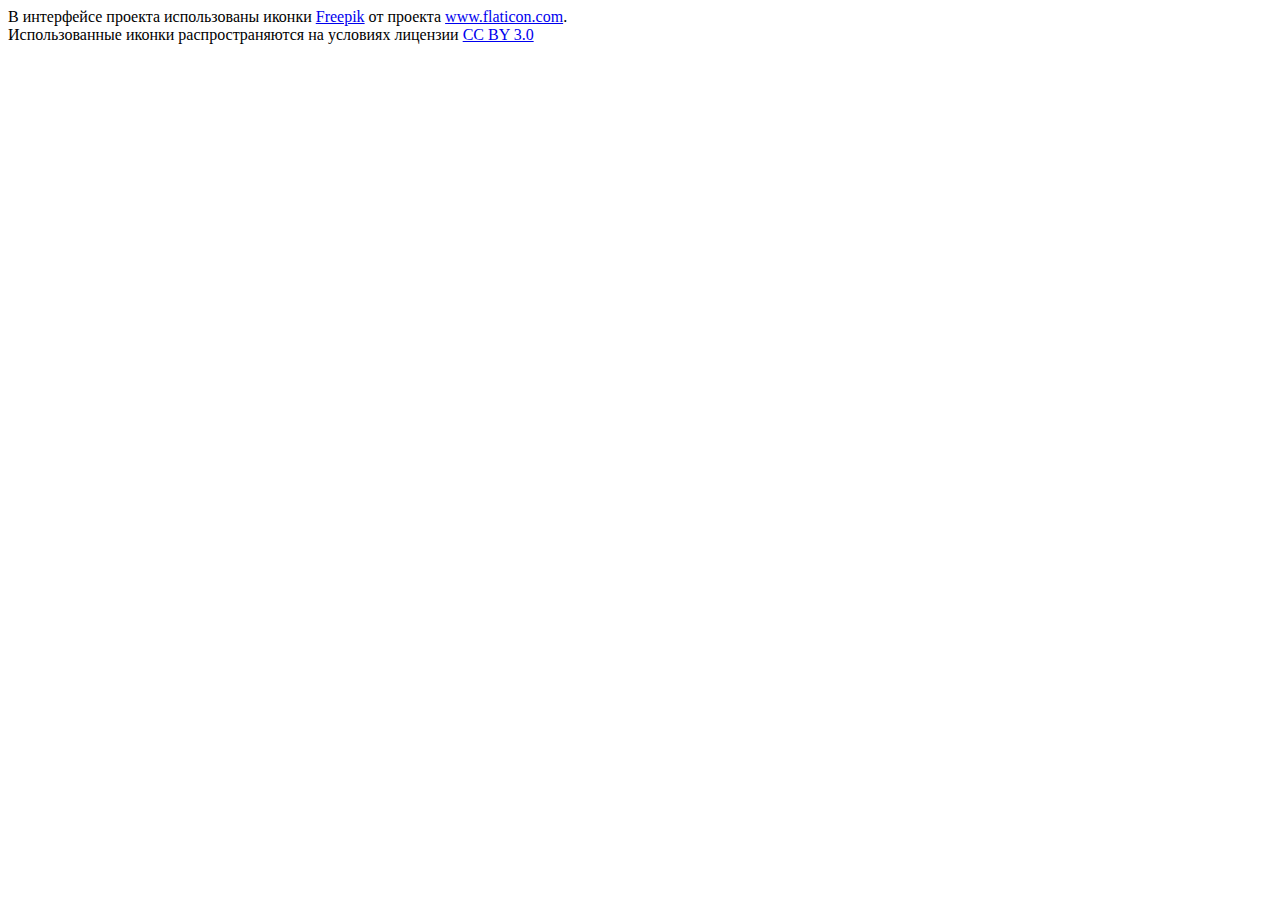
==== about.html @ 81a99827 "move search and results inside map viewport" ====
<html>
	<head>
		<meta charset="utf-8">
		<title>osm.me - О нас и этом сайте</title>
	</head>
	<body>
		<div>
			В интерфейсе проекта использованы иконки <a href="http://www.freepik.com" title="Freepik">Freepik</a>
			от проекта <a href="http://www.flaticon.com" title="Flaticon">www.flaticon.com</a>.<br>
			Использованные иконки распространяются на условиях лицензии <a href="http://creativecommons.org/licenses/by/3.0/"
				title="Creative Commons BY 3.0">CC BY 3.0</a>
		</div>
	</body>
</html>
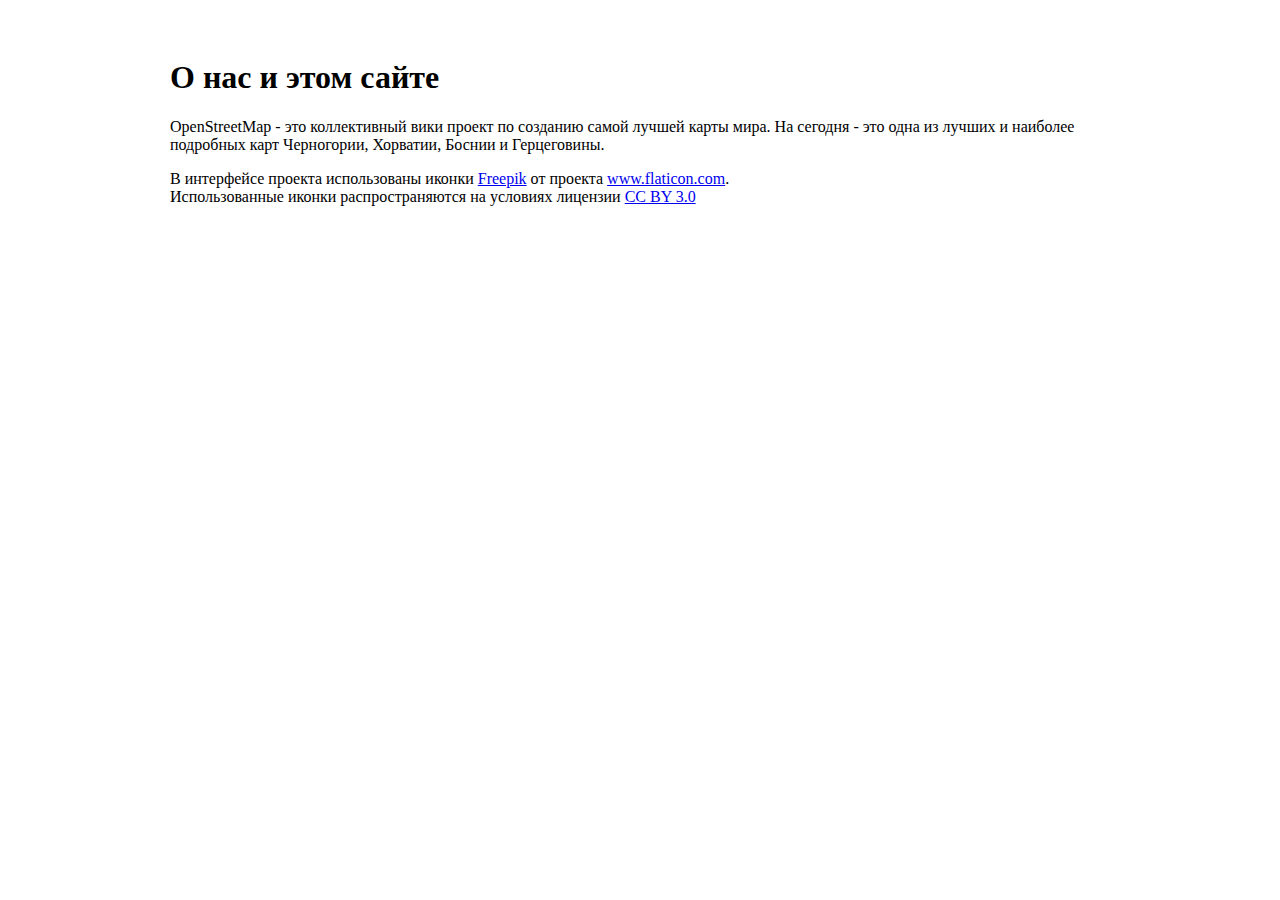
==== commit 9c819c8a: "Верстка, google analytics" ====
--- a/about.html
+++ b/about.html
@@ -1,14 +1,33 @@
+<!doctype html>
 <html>
-	<head>
-		<meta charset="utf-8">
-		<title>osm.me - О нас и этом сайте</title>
-	</head>
-	<body>
-		<div>
-			В интерфейсе проекта использованы иконки <a href="http://www.freepik.com" title="Freepik">Freepik</a>
-			от проекта <a href="http://www.flaticon.com" title="Flaticon">www.flaticon.com</a>.<br>
-			Использованные иконки распространяются на условиях лицензии <a href="http://creativecommons.org/licenses/by/3.0/"
-				title="Creative Commons BY 3.0">CC BY 3.0</a>
+<head>
+	<title>osm.me - О нас и этом сайте</title>
+	<meta charset="utf-8" />
+	<link rel="stylesheet" href="css/layout.css" type="text/css" />
+</head>
+<body>
+	<div class="pagewidth">
+		<div class="page-wrapper clearfix">
+			<div class="maincol">
+				<h1>О нас и этом сайте</h1>
+					<p>
+						OpenStreetMap - это коллективный вики проект по созданию самой лучшей карты мира.
+						На сегодня - это одна из лучших и наиболее подробных карт Черногории, Хорватии, 
+						Боснии и Герцеговины. 
+					</p>
+					<p>
+						
+					</p>
+					<div>
+						В интерфейсе проекта использованы иконки <a
+							href="http://www.freepik.com" title="Freepik">Freepik</a> от проекта
+						<a href="http://www.flaticon.com" title="Flaticon">www.flaticon.com</a>.<br>
+						Использованные иконки распространяются на условиях лицензии <a
+							href="http://creativecommons.org/licenses/by/3.0/"
+							title="Creative Commons BY 3.0">CC BY 3.0</a>
+					</div>
+			</div>
 		</div>
-	</body>
+	</div>
+</body>
 </html>--- a/css/layout.css
+++ b/css/layout.css
@@ -0,0 +1,31 @@
+.pagewidth, #details {
+	width: 1000px;
+	text-align: left;
+	margin: 0 auto;
+	height: 100%;
+}
+.page-wrapper {
+	height: 100%;
+}
+.maincol {
+	background-color: #FFFFFF;
+	position: relative;
+	padding: 3%;
+	height: 100%;
+}
+.clearfix:after {
+	content: ".";
+	display: block;
+	height: 0;
+	clear: both;
+	visibility: hidden;
+}
+.clearfix {
+	display: inline-block;
+}
+* html .clearfix {
+	height: 1%;
+}
+.clearfix {
+	display: block;
+}